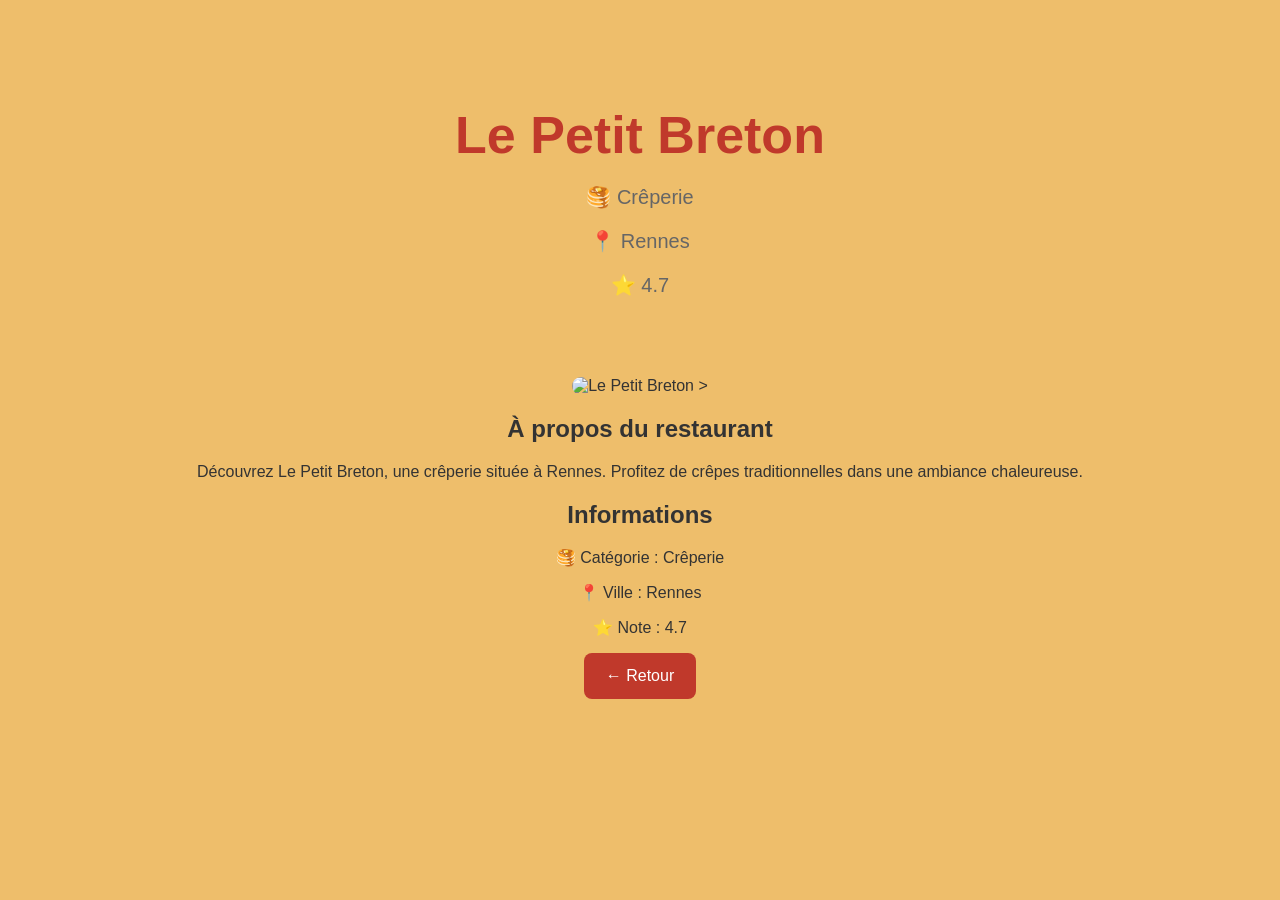
==== le-petit-breton.html @ 4e09a84e "Add files via upload" ====
<!DOCTYPE html>
<html lang="fr">

<head>
    <meta charset="UTF-8">
    <meta name="viewport" content="width=device-width, initial-scale=1.0">
    <link rel="stylesheet" href="style.css">
    <title>Le Petit Breton - Resto Demo</title>
</head>

<body>

    <header>
        <h1>Le Petit Breton</h1>
        <p>🥞 Crêperie</p>
        <p>📍 Rennes</p>
        <p>⭐ 4.7</p>
    </header>

    <main>

        <img
        class="restaurant-page-image"
        src="https://images.unsplash.com/photo-1555396273-367ea4eb4db5"
        alt="Le Petit Breton"
>
        >

        <h2>À propos du restaurant</h2>

        <p>
            Découvrez Le Petit Breton, une crêperie située à Rennes.
            Profitez de crêpes traditionnelles dans une ambiance chaleureuse.
        </p>

        <h2>Informations</h2>

        <p>🥞 Catégorie : Crêperie</p>
        <p>📍 Ville : Rennes</p>
        <p>⭐ Note : 4.7</p>

        <button onclick="history.back()">← Retour</button>

    </main>

</body>

</html>
---- style.css ----
body {
    font-family: Arial, sans-serif;
    margin: 0;
    padding: 0;
    text-align: center;
    background-color: #eebe6b;
    color: #333;
}

header {
    padding: 70px 20px 40px;
}

h1 {
    font-size: 52px;
    margin-bottom: 10px;
    color: #c0392b;
}

header p {
    font-size: 20px;
    color: #666;
}

main {
    padding: 20px;
}

input {
    padding: 14px;
    width: 300px;
    font-size: 16px;
    border: 1px solid #c05050;
    border-radius: 8px;
    outline: none;
}

button {
    padding: 14px 22px;
    font-size: 16px;
    cursor: pointer;
    border: none;
    border-radius: 8px;
    background-color: #c0392b;
    color: white;
}
.restaurants {
    display: flex;
    justify-content: center;
    gap: 20px;
    margin-top: 100px;
}
.restaurant-card {
    width: 240px;
    padding: 20px;
    border: none;
    border-radius: 12px;
    background-color: rgb(241, 120, 21);
    box-shadow: 0 4px 12px rgba(0, 0, 0, 0.1);
    transition: 0.3s;
}
.restaurant-card:hover {
    transform: translateY(-10px);
    box-shadow: 0 8px 20px rgba(0, 0, 0, 0.15);
}
.restaurant-card img {
    width: 100%;
    height: 170px;
    object-fit: cover;
    border-radius: 8px;
    display: block;
}

.restaurant-card h3 {
    margin-top: 12px;
    margin-bottom: 10px;
    font-size: 21px;
}
.restaurant-card p {
    margin: 8px 0;
}
.restaurant-page-image {
    width: 500px;
    max-width: 90%;
    height: 300px;
    object-fit: cover;
    border-radius: 10px;
}
.view-restaurant:hover { /*botones */
    background-color: #600d04;
    transform: scale(1.05);
}
.view-restaurant { /*transcion de botones*/
    transition: 0.3s;
}
input:focus { /*barra de busqueda*/
    border-color: #c0392b;
    box-shadow: 0 0 0 3px rgba(192, 57, 43, 0.15);
}
@media (max-width: 768px) {
    .restaurants {
        flex-direction: column;
        align-items: center;
    }

    input {
        width: 80%;
    }
}
@media (max-width: 768px) {
    button {
        margin-top: 10px;
    }
}
.restaurant-card .category {
    color: #c0392b;
    font-weight: bold;
}

.restaurant-card .location {
    color: #434242;
    font-size: 14px;
}
#no-results {
    display: none;
    color: #777;
    font-size: 18px;
    margin-top: 30px;
}
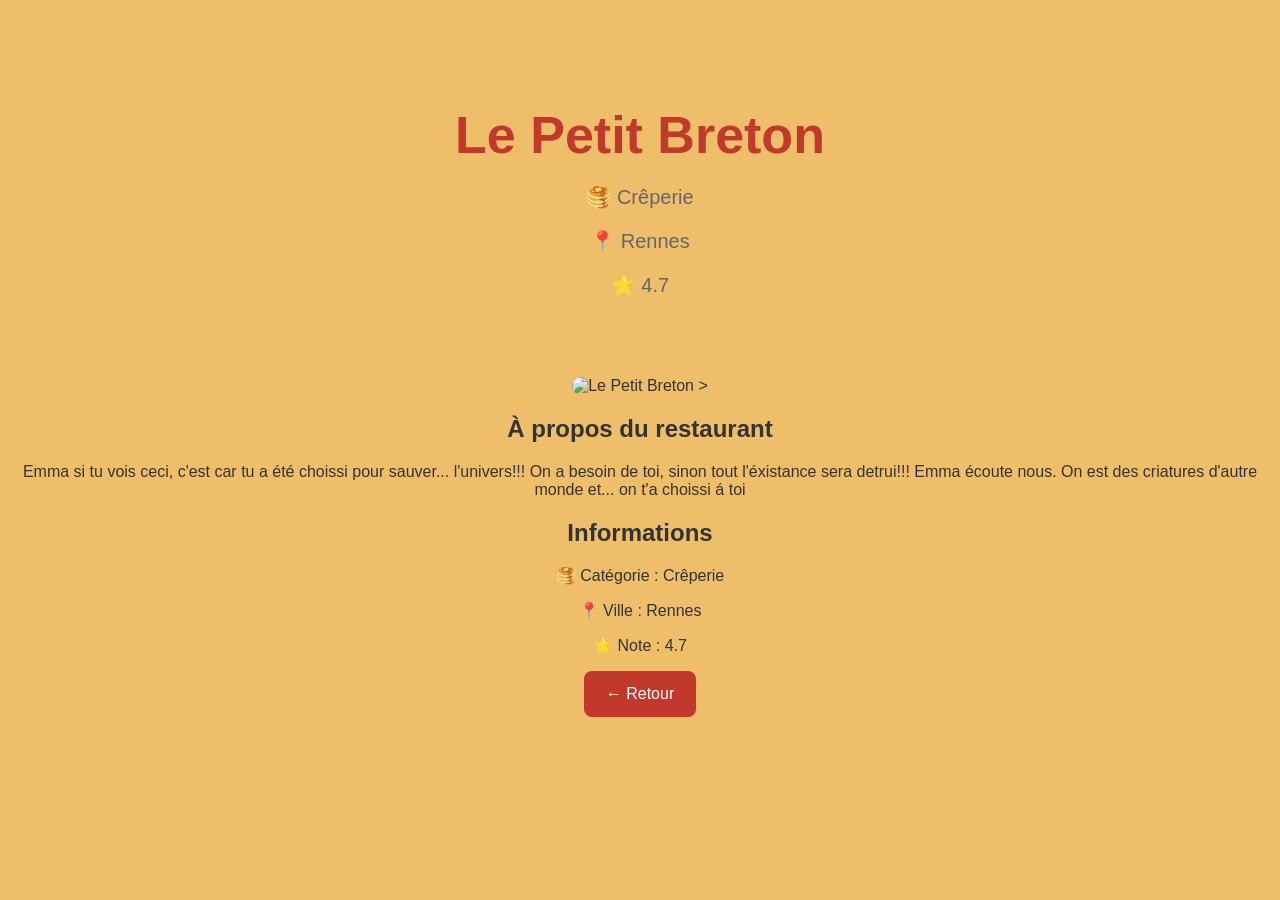
==== commit 9b9d9a9c: "Update le-petit-breton.html" ====
--- a/le-petit-breton.html
+++ b/le-petit-breton.html
@@ -29,8 +29,9 @@
         <h2>À propos du restaurant</h2>
 
         <p>
-            Découvrez Le Petit Breton, une crêperie située à Rennes.
-            Profitez de crêpes traditionnelles dans une ambiance chaleureuse.
+            Emma si tu vois ceci, c'est car tu a été choissi pour sauver... l'univers!!!
+            On a besoin de toi, sinon tout l'éxistance sera detrui!!!
+            Emma écoute nous. On est des criatures d'autre monde et... on t'a choissi á toi
         </p>
 
         <h2>Informations</h2>
@@ -45,4 +46,4 @@
 
 </body>
 
-</html>+</html>
